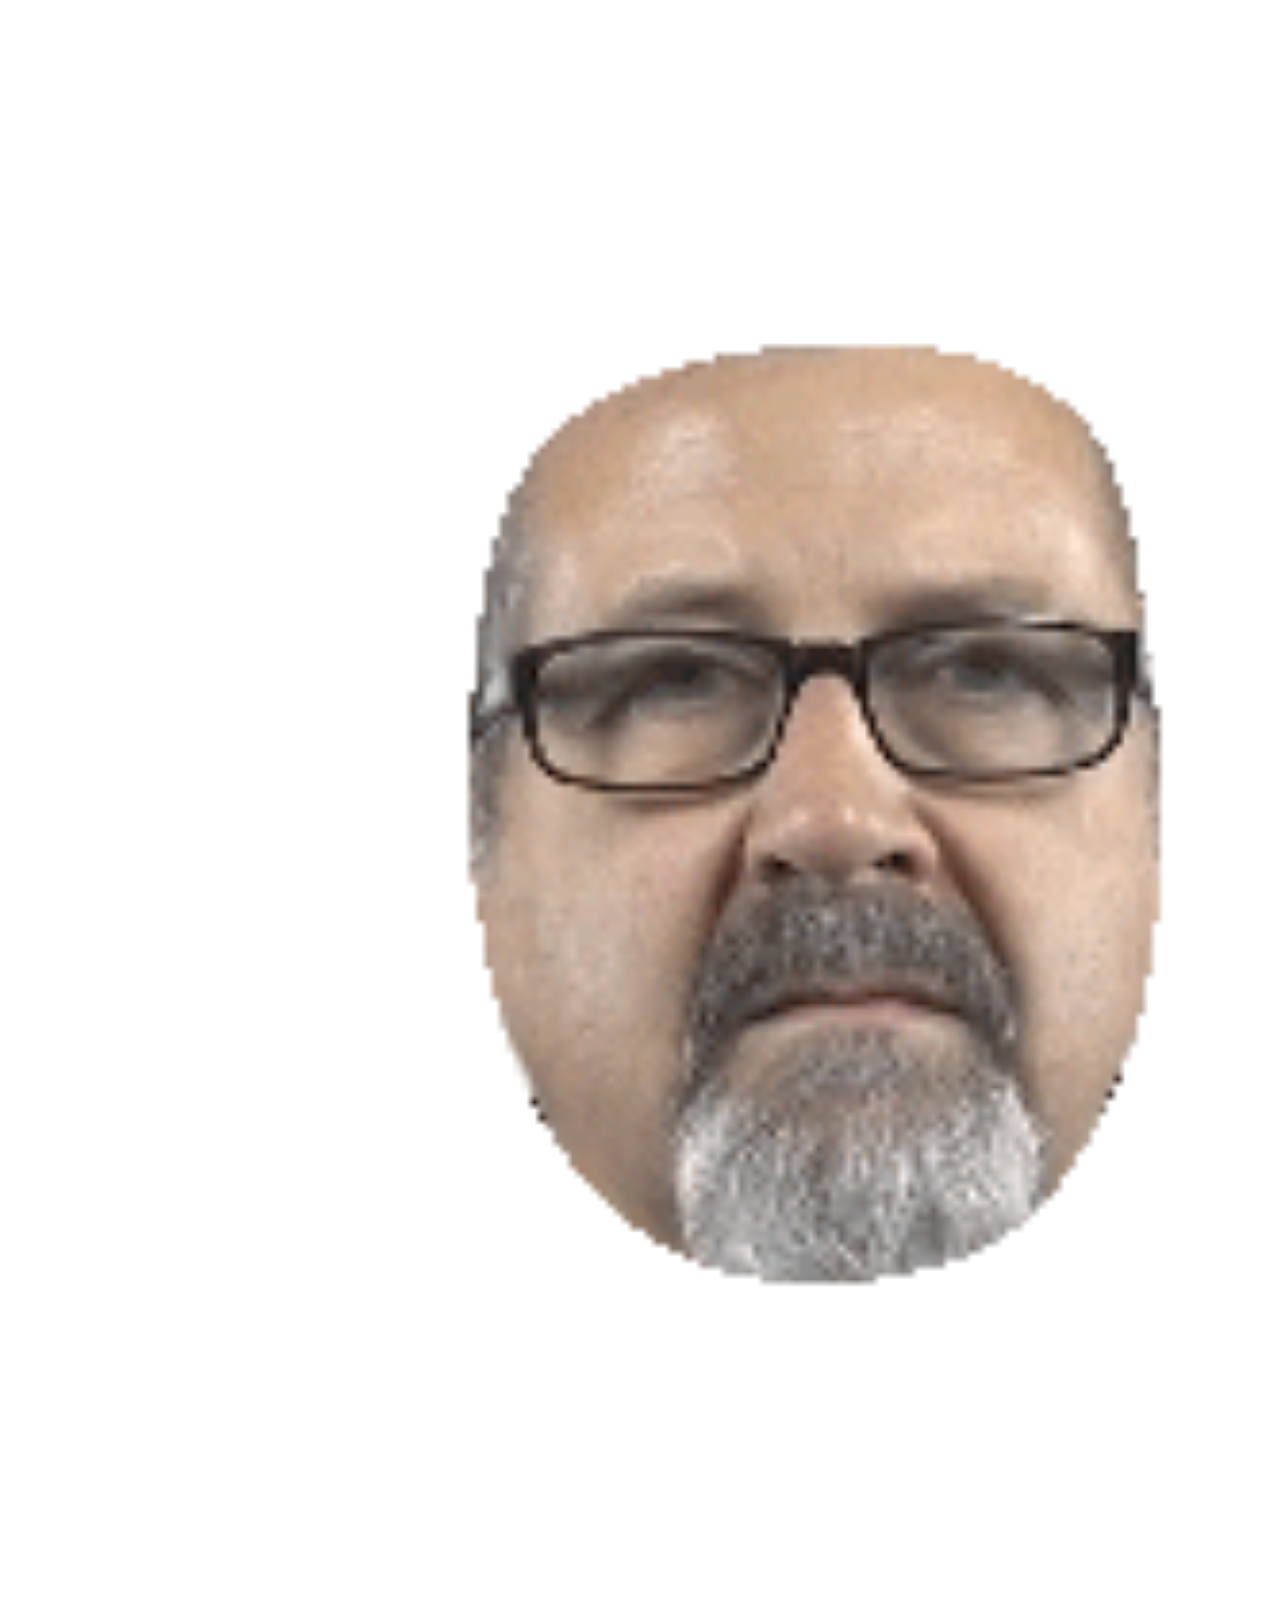
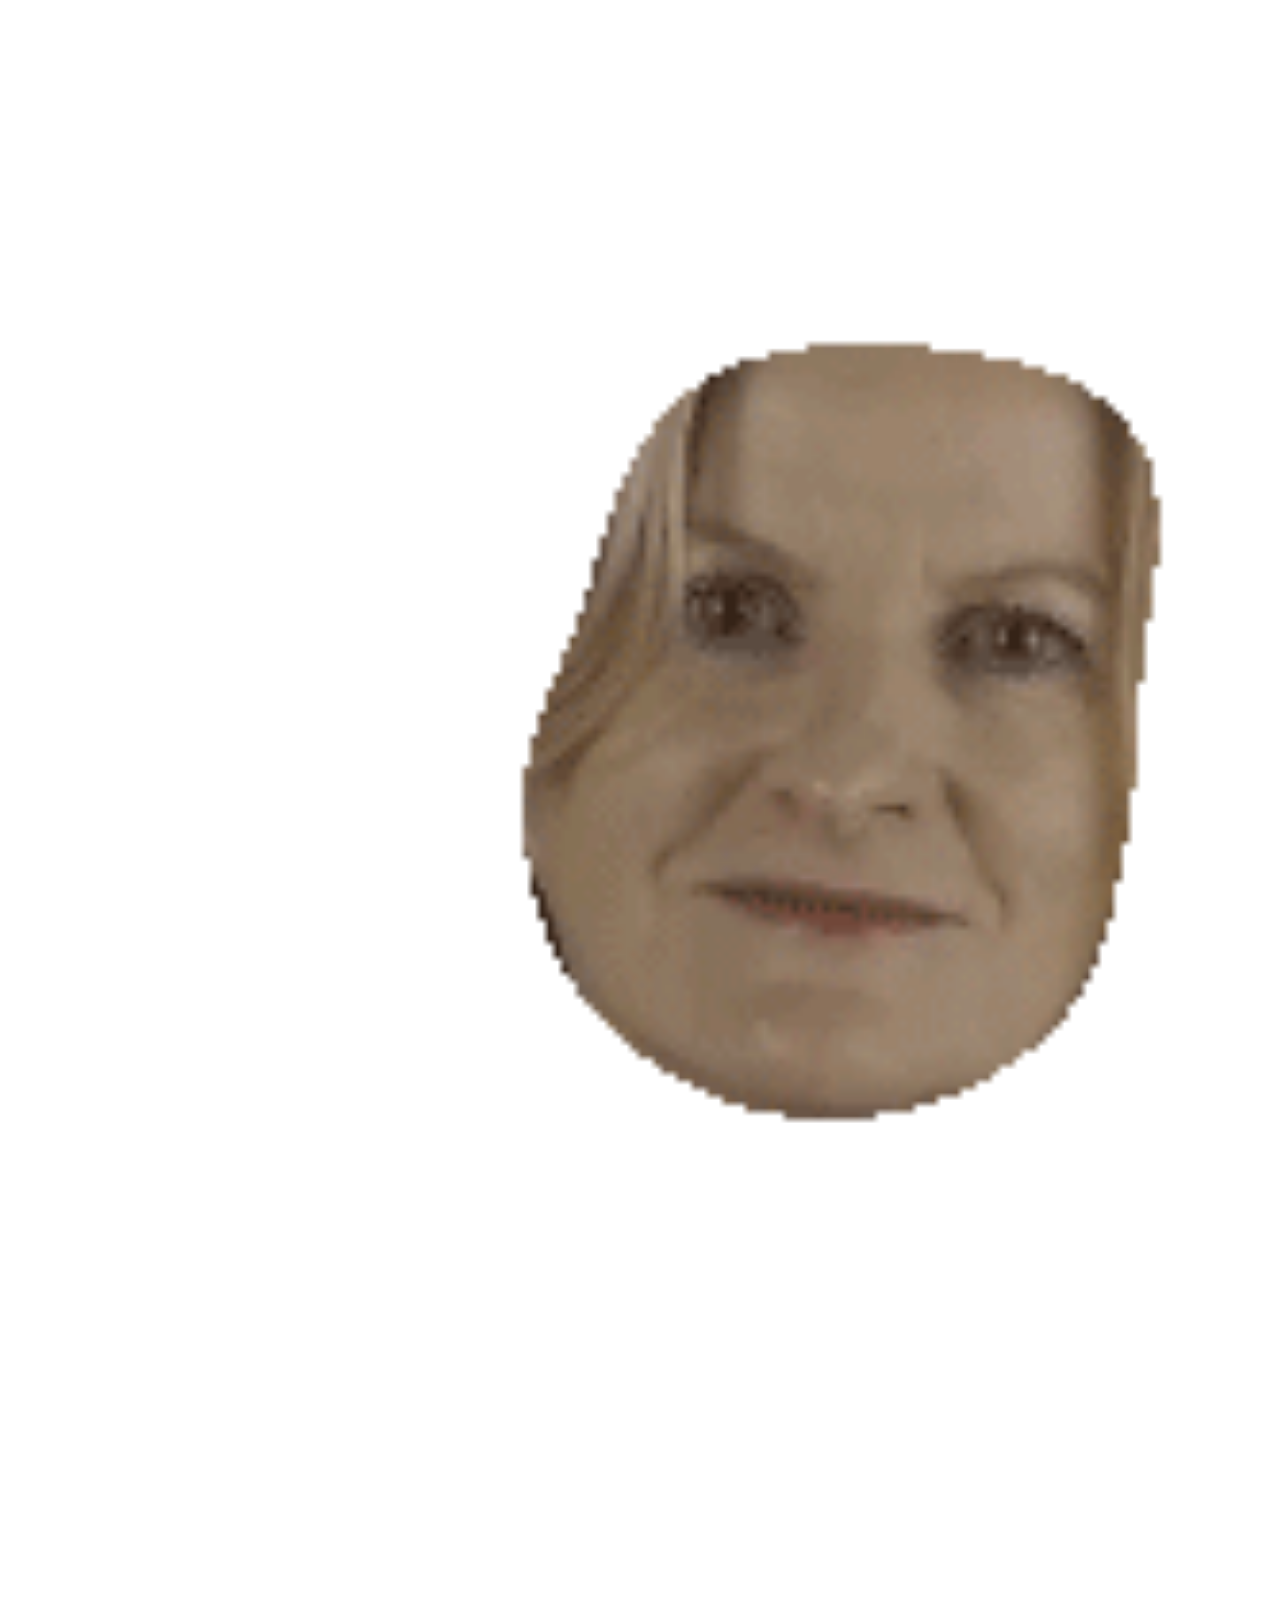
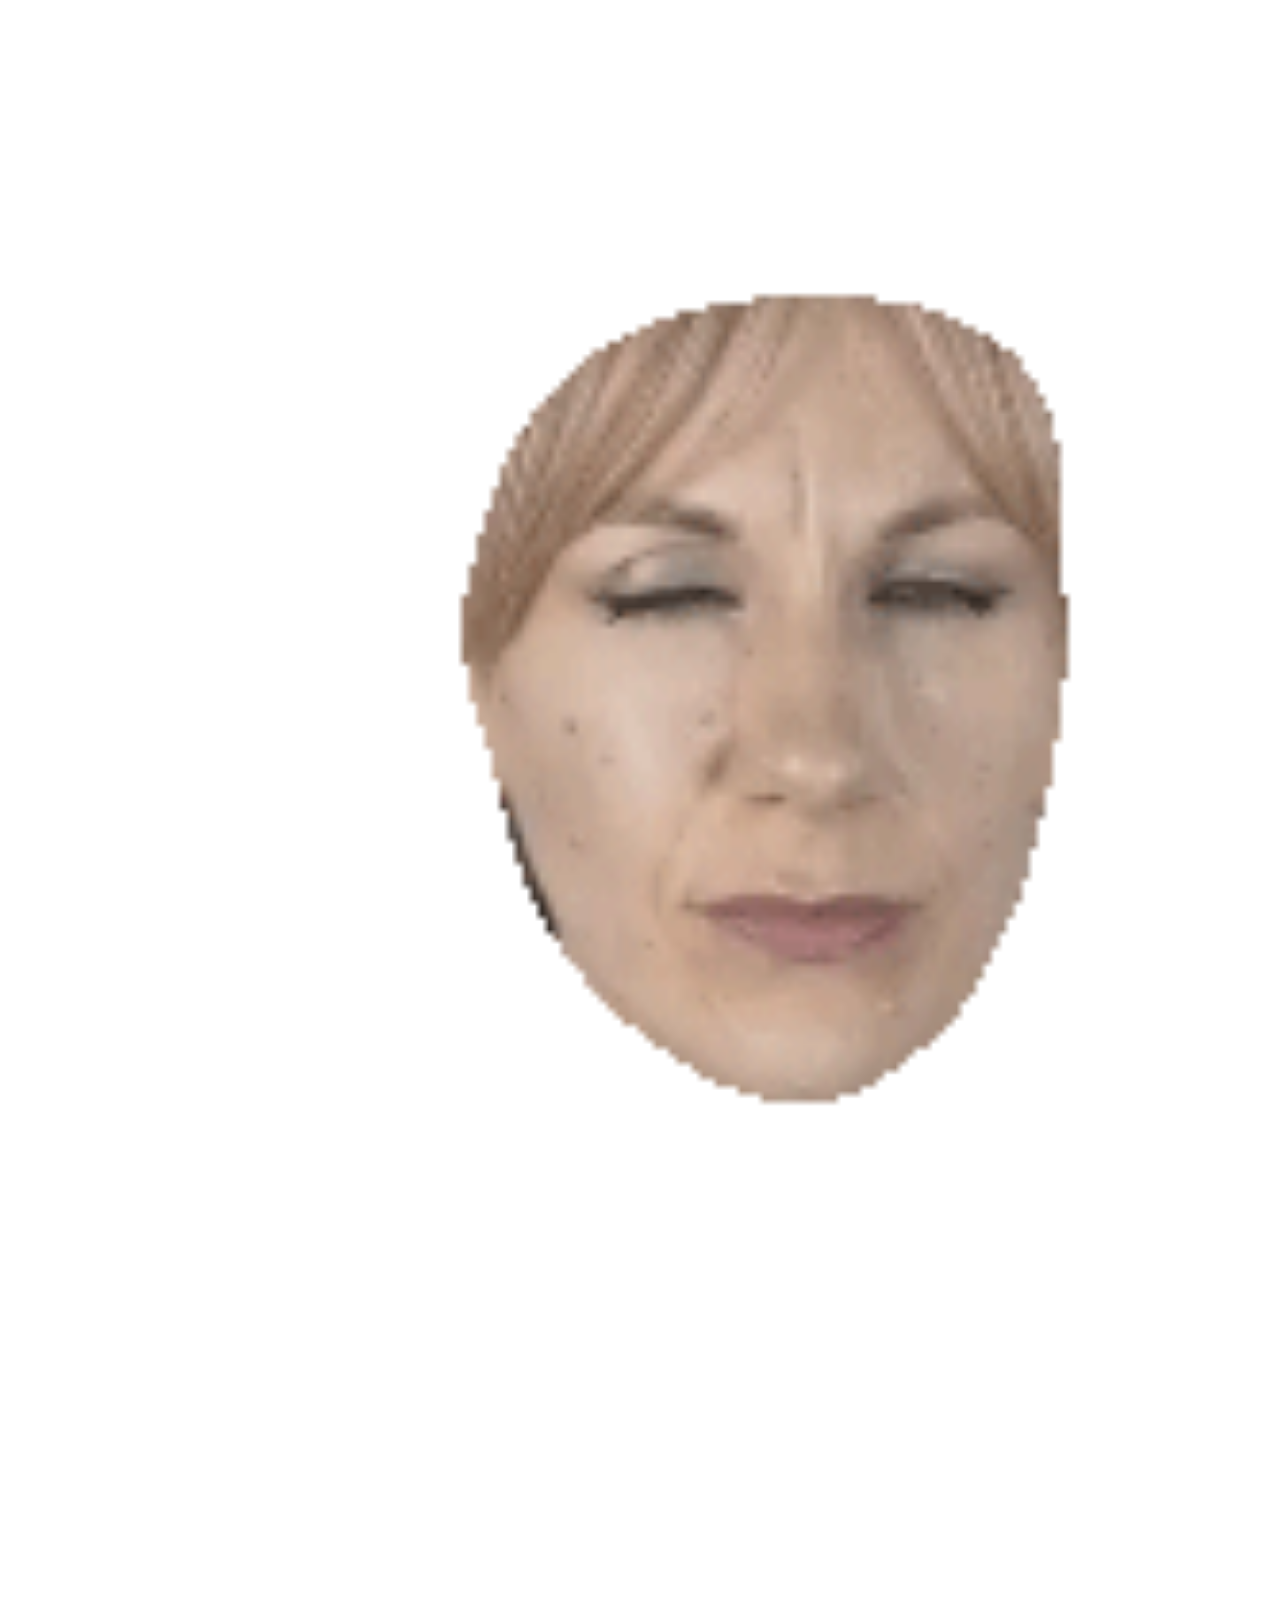
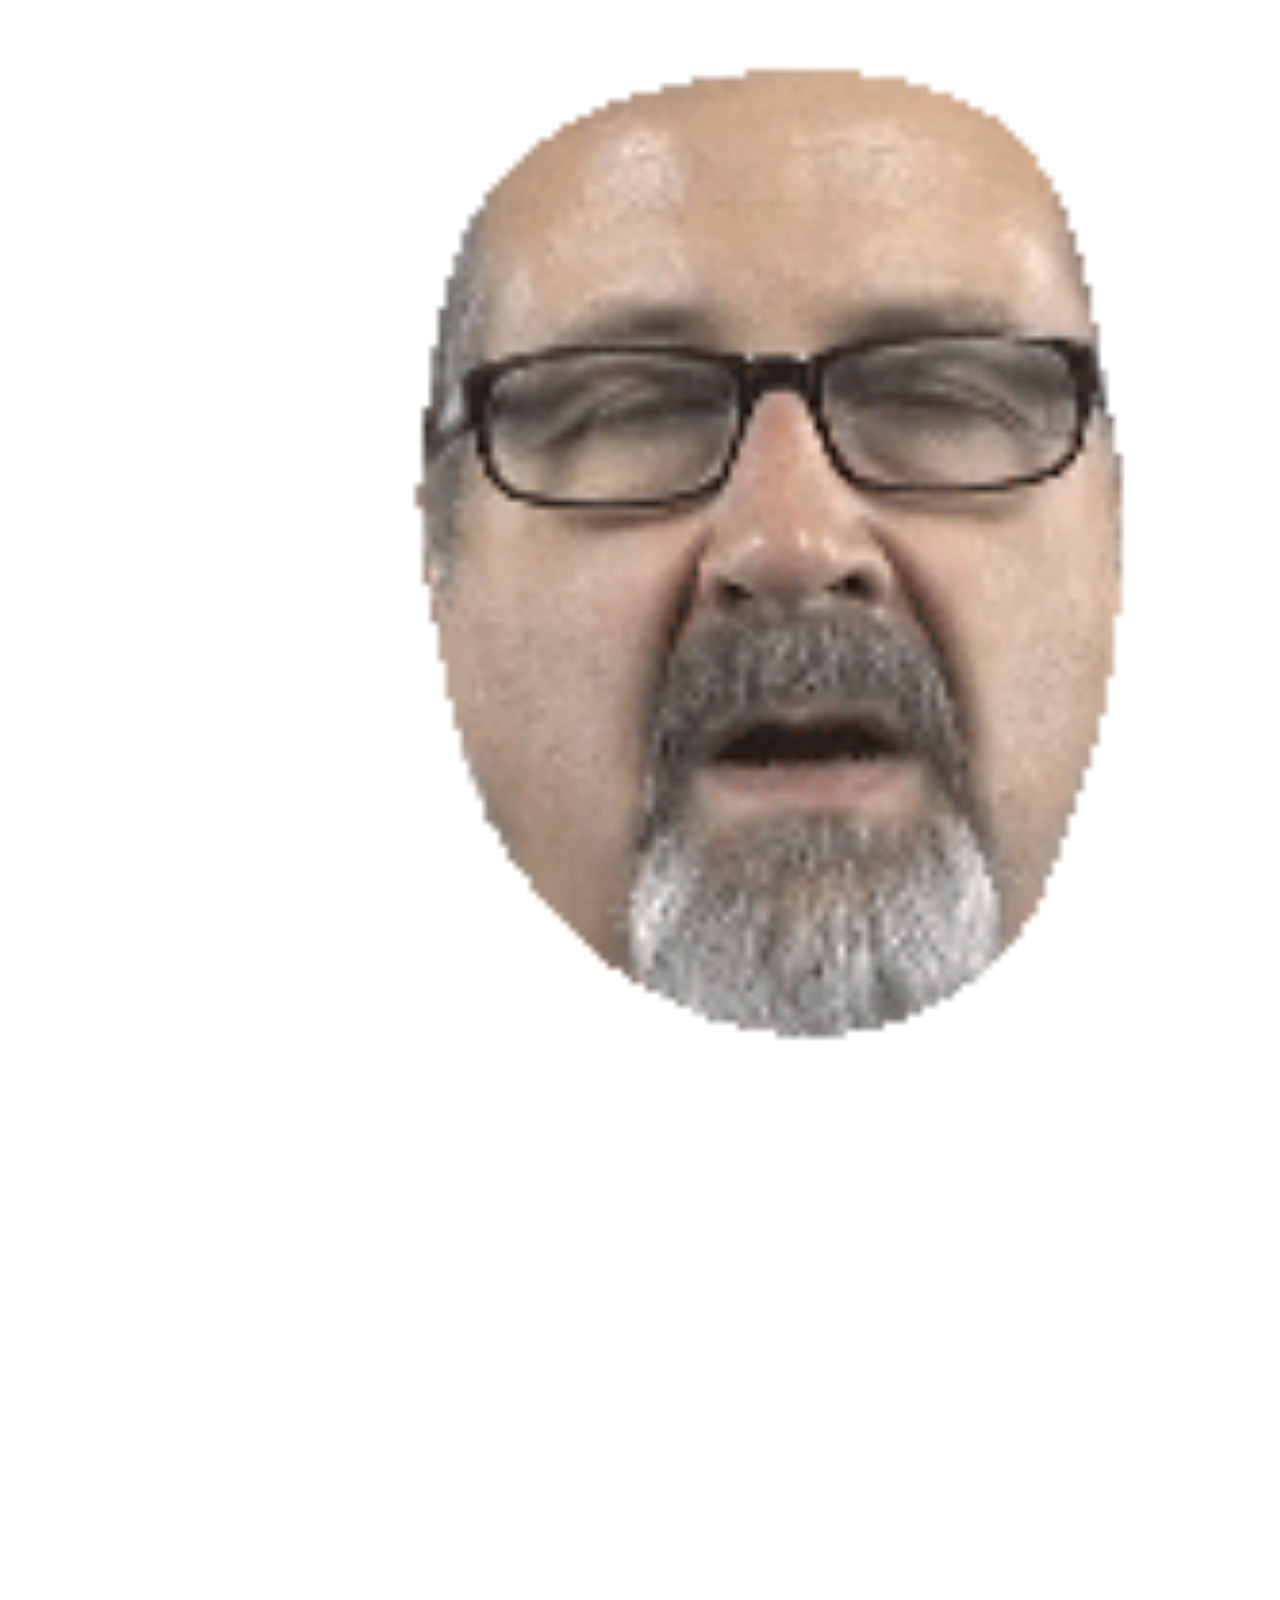
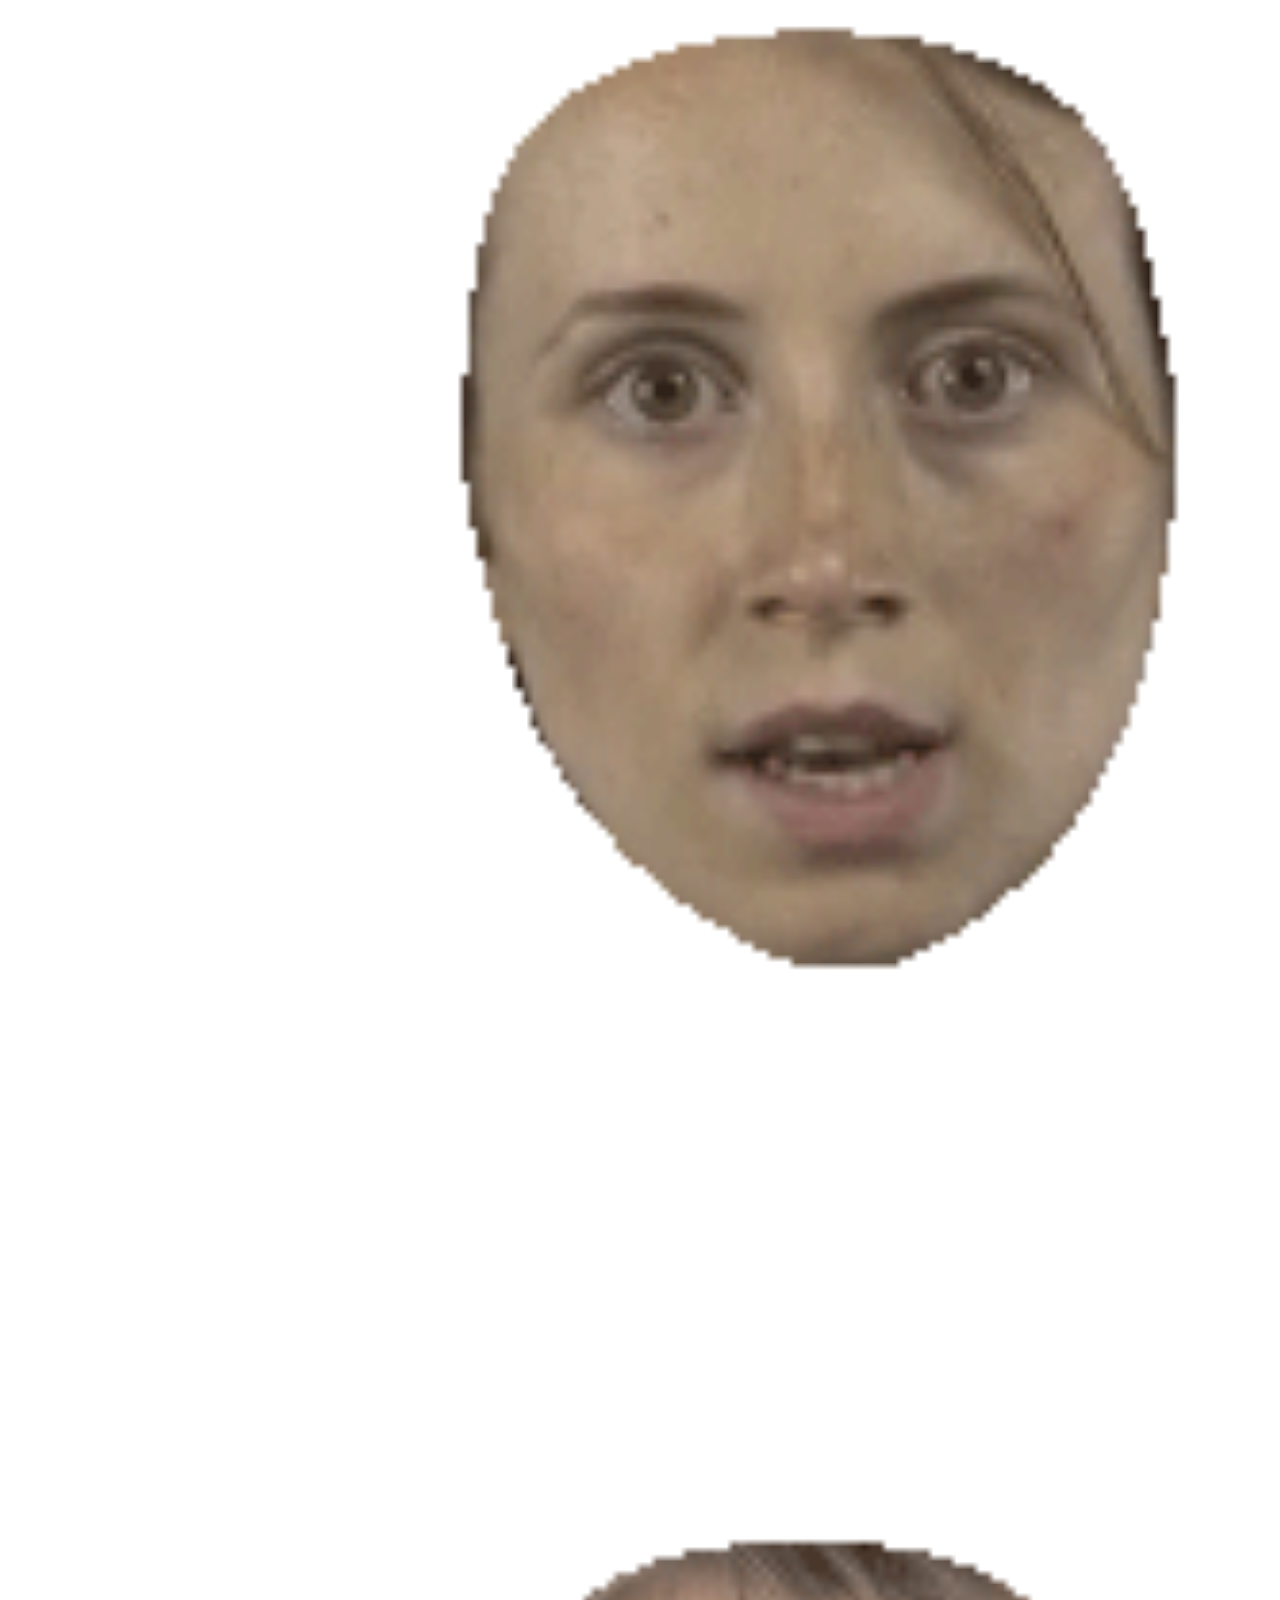
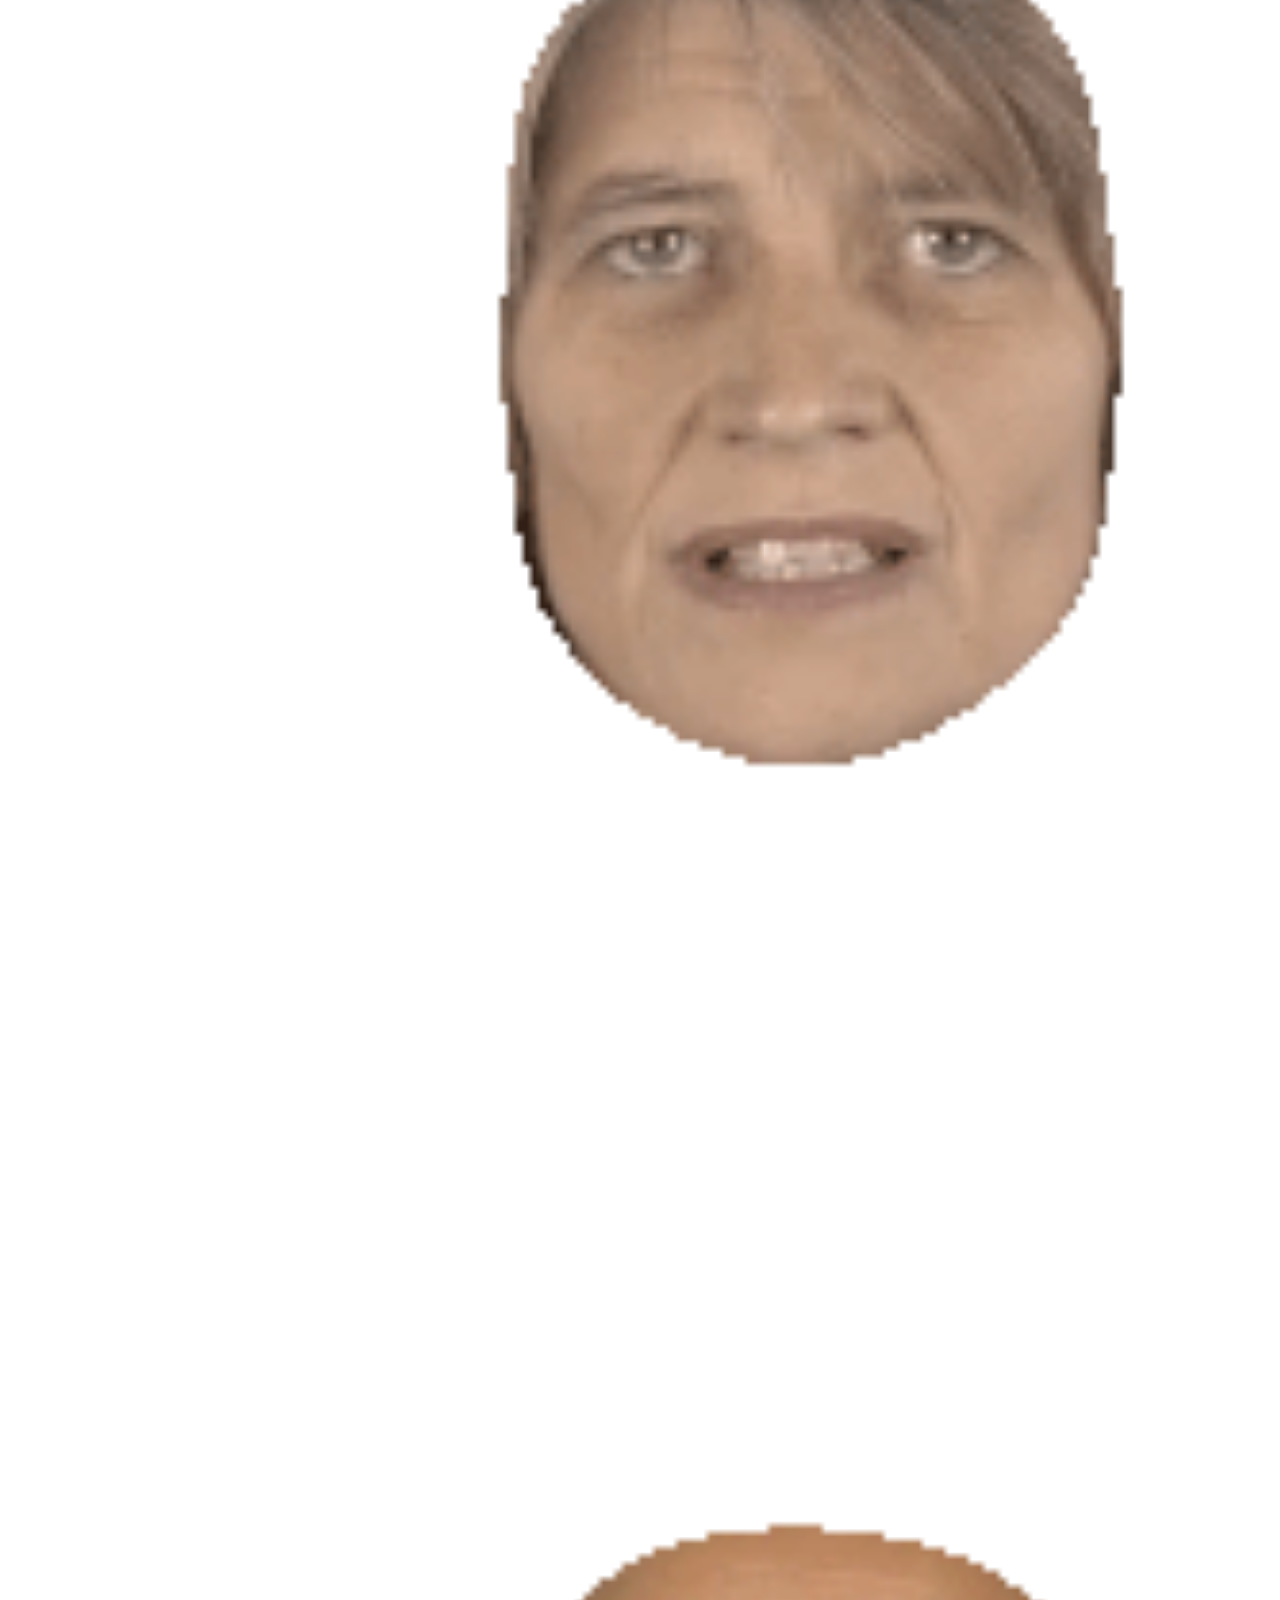
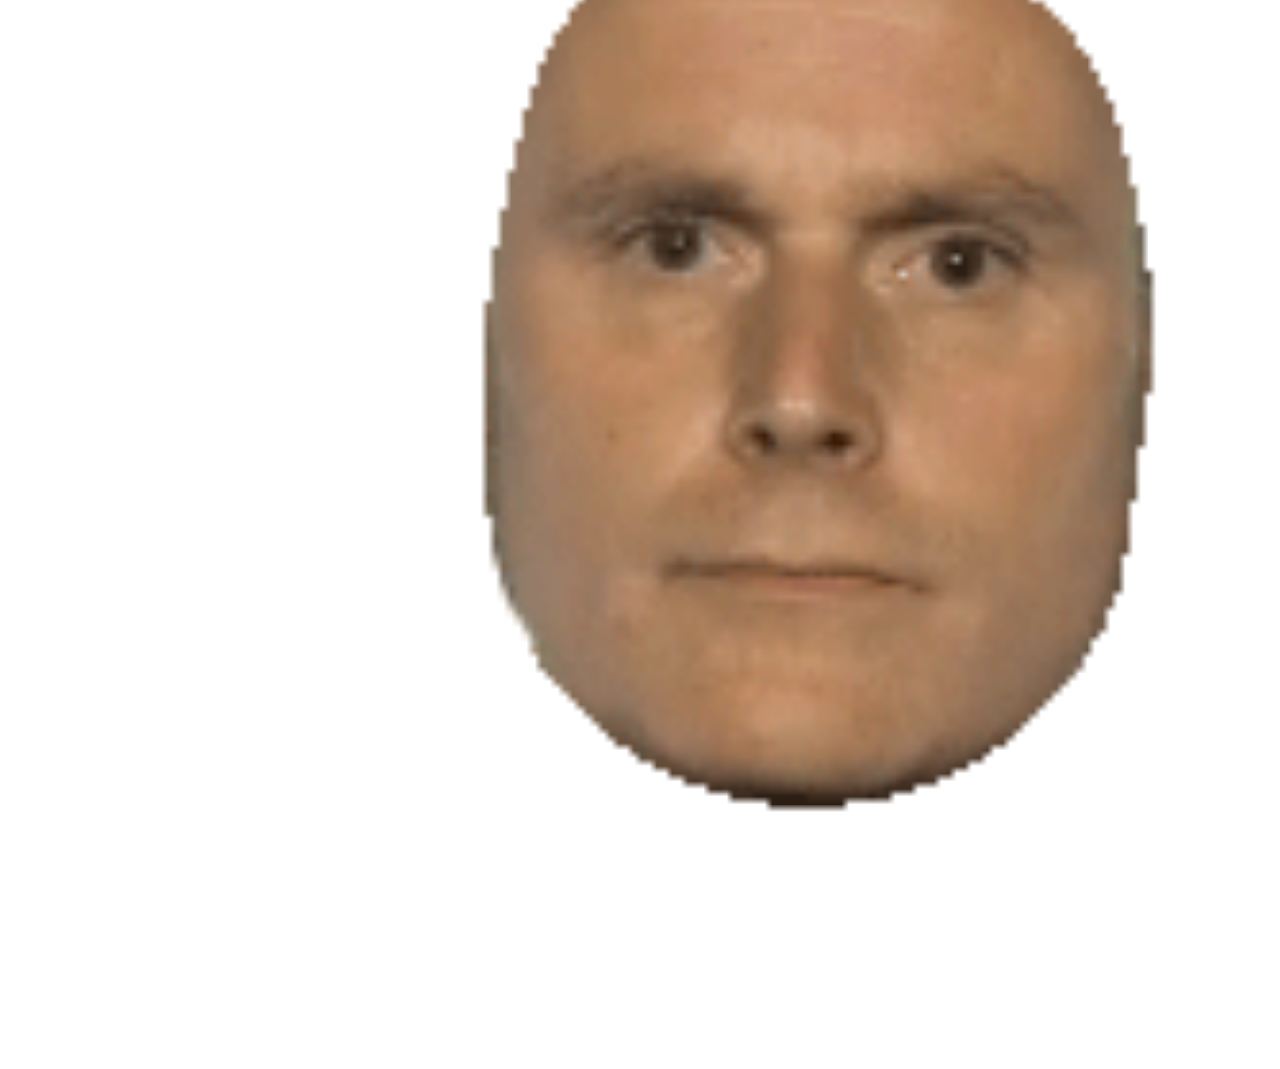
==== a-b/index.html @ c83a7aae "-" ====
<!DOCTYPE html>
<html lang="en" dir="ltr">
  <head>

    <meta charset="utf-8">
    <title></title>
    <link rel="stylesheet" href="style.css">
  </head>
  <body>
 <div class = "a">
    <img class="static" src ="./png/i.png" value="PLAY" onmouseover="play(1)">
    <audio id="audio1" src="audio/i.mp3" ></audio>

    <img class="active" src ="./gif/i.gif" value="PLAY" onmouseover="play(1)">
    <audio id="audio1" src="audio/i.mp3" ></audio>
    </div>
<div class = "b">
       <img class="static" src ="./png/am.png" value="PLAY" onmouseover="play(2)">
       <audio id="audio2" src="audio/am.mp3" ></audio>

       <img class="active" src ="./gif/am.gif" value="PLAY" onmouseover="play(2)">
       <audio id="audio2" src="audio/am.mp3" ></audio>
</div>

<div class= "c">
          <img class="static" src ="./png/happy.png" value="PLAY" onmouseover="play(3)">
          <audio id="audio3" src="audio/happy.mp3" ></audio>

          <img class="active" src ="./gif/happy.gif" value="PLAY" onmouseover="play(3)">
          <audio id="audio3" src="audio/happy.mp3" ></audio>

</div>

<div calss= "d">
<img class="static" src ="./png/my.png" value="PLAY" onmouseover="play(4)">
<audio id="audio4" src="audio/my.mp3" ></audio>

<img class="active" src ="./gif/my.gif" value="PLAY" onmouseover="play(4)">
<audio id="audio4" src="audio/my.mp3" ></audio>
</div>

<div calss= "g">
<img class="static" src ="./png/depression.png" value="PLAY" onmouseover="play(7)">
<audio id="audio7" src="audio/depression.mp3" ></audio>

<img class="active" src ="./gif/depression.gif" value="PLAY" onmouseover="play(7)">
<audio id="audio7" src="audio/depression.mp3" ></audio>
</div>

<div calss= "e">
<img class="static" src ="./png/is.png" value="PLAY" onmouseover="play(5)">
<audio id="audio5" src="audio/is.mp3" ></audio>

<img class="active" src ="./gif/is.gif" value="PLAY" onmouseover="play(5)">
<audio id="audio5" src="audio/is.mp3" ></audio>
</div>

<div calss= "f">
<img class="static" src ="./png/fantastic.png" value="PLAY" onmouseover="play(6)">
<audio id="audio6" src="audio/fantastic.mp3" ></audio>

<img class="active" src ="./gif/fantastic.gif" value="PLAY" onmouseover="play(6)">
<audio id="audio6" src="audio/fantastic.mp3" ></audio>
</div>


  <script  src="sound.js"></script>
</body>
---- a-b/style.css ----
img {
  width: 120%;
}

.static {
  position:absolute;
  background: white;
}

.static:hover {
  opacity:0;
}
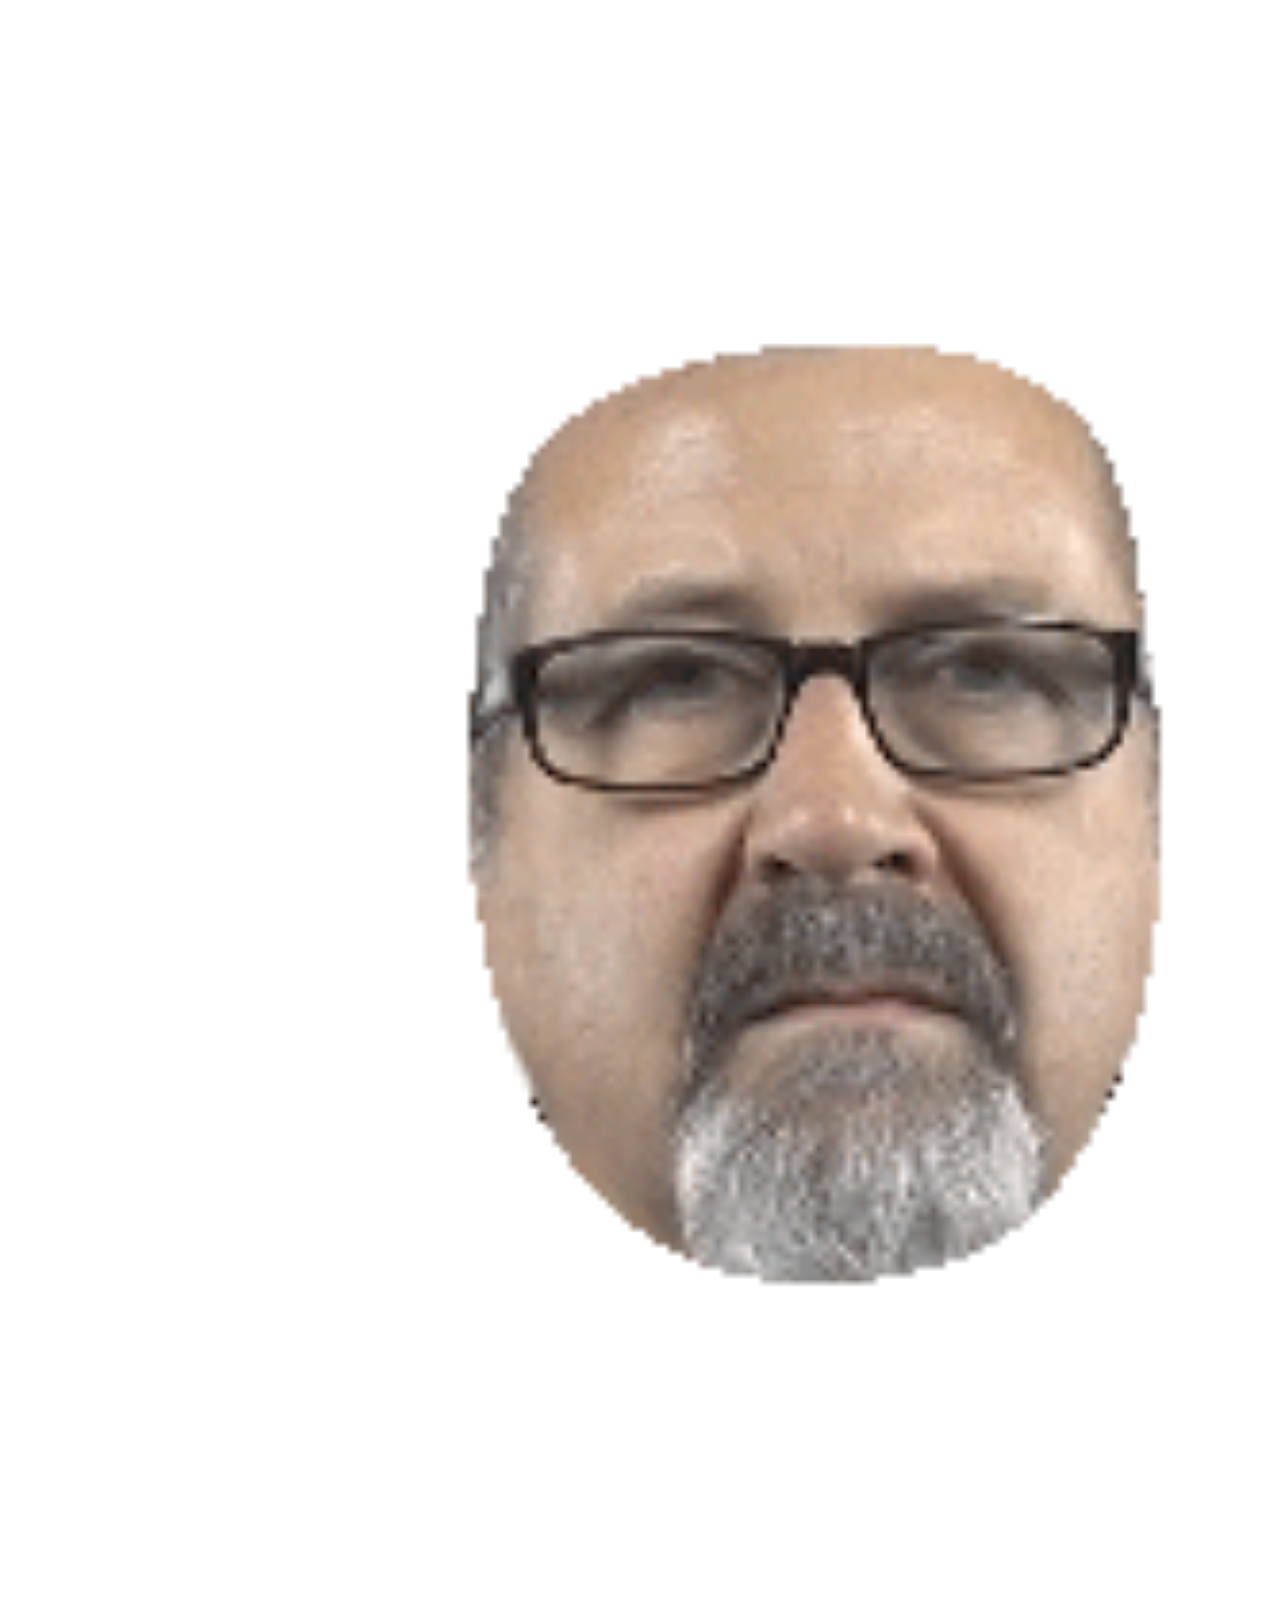
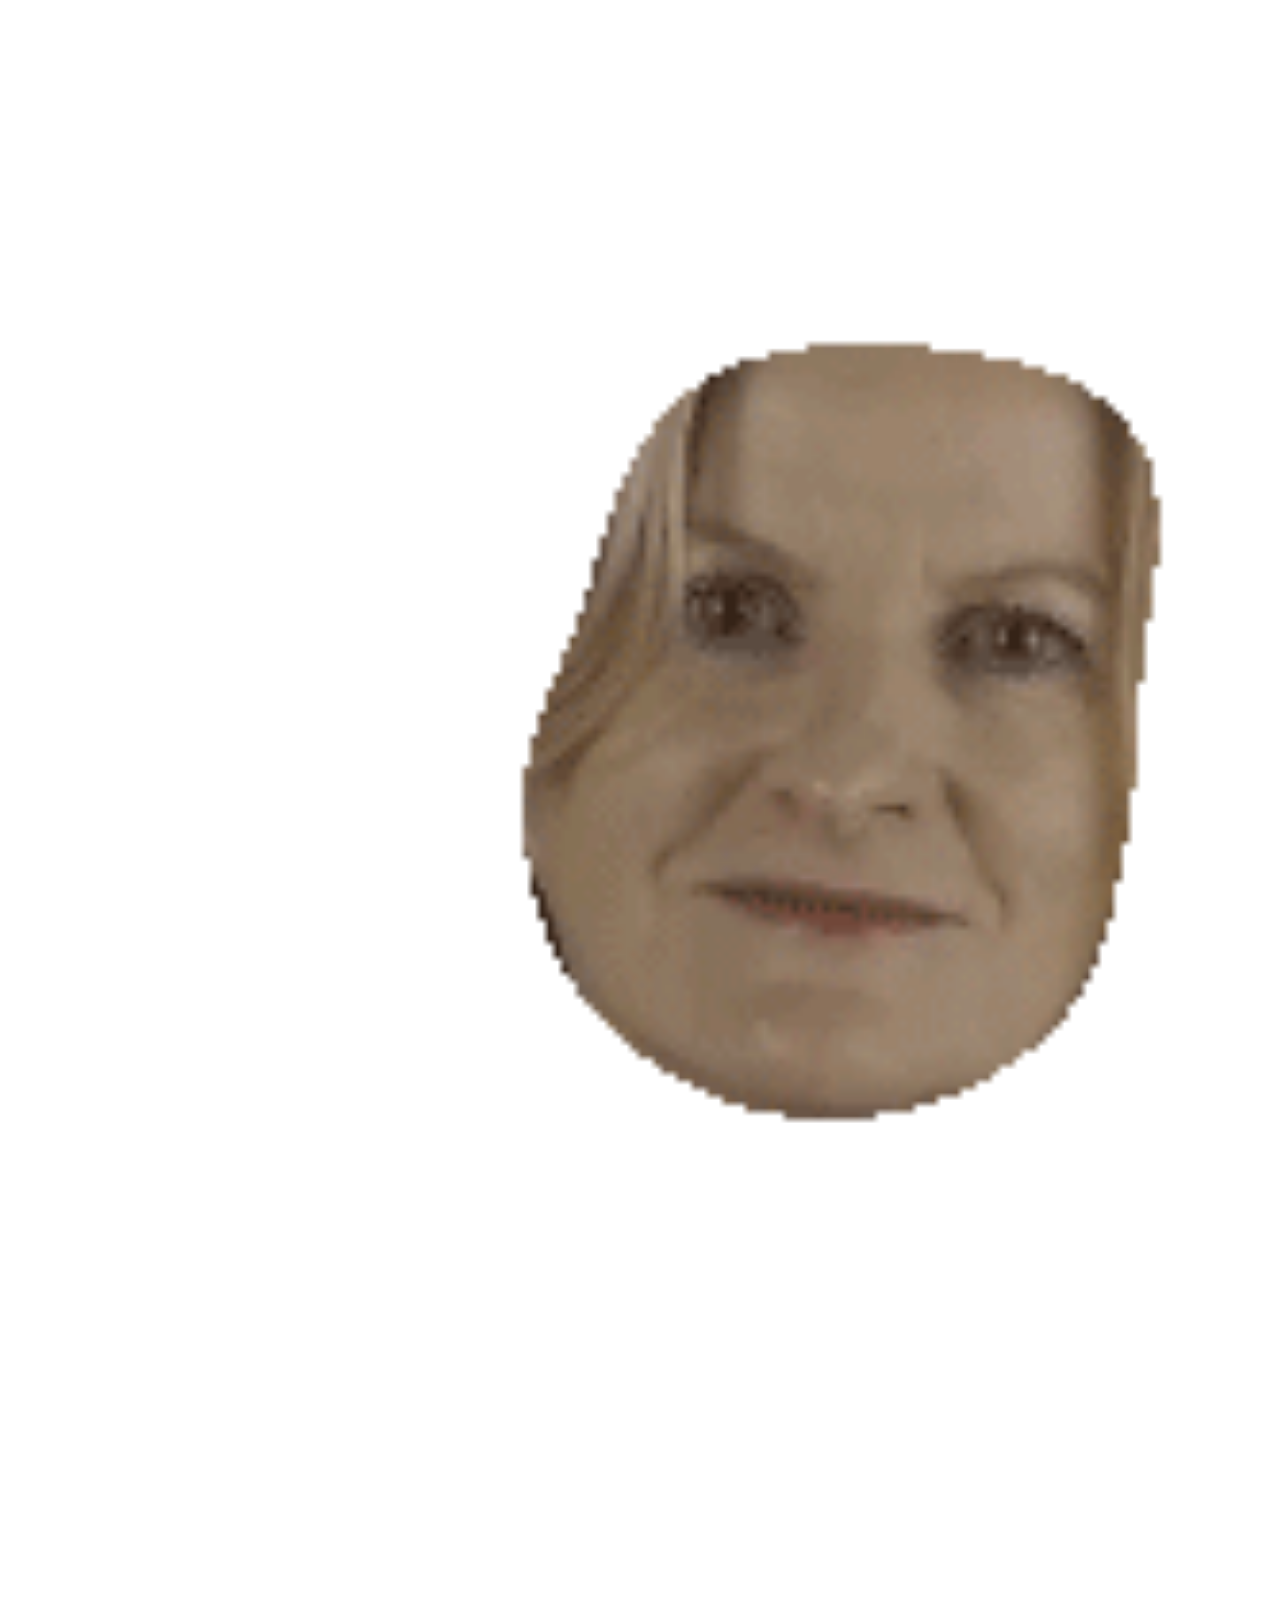
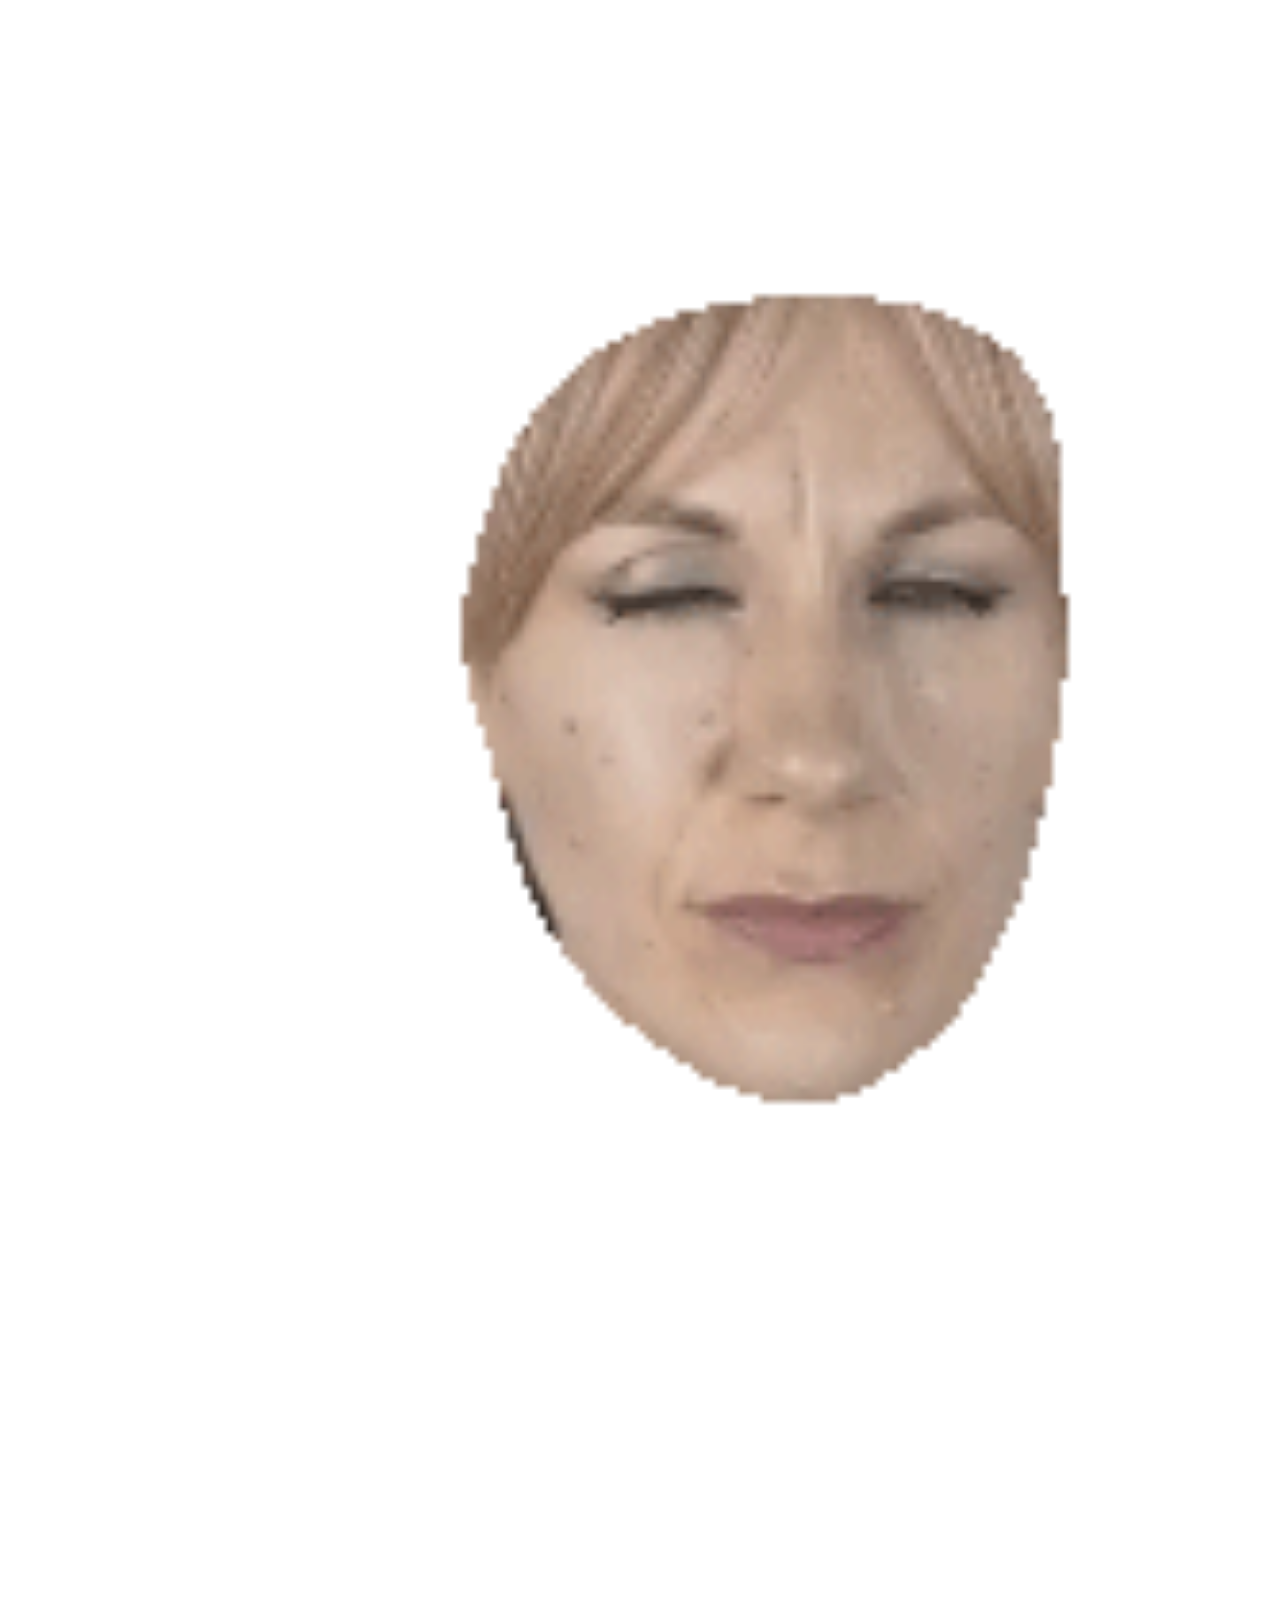
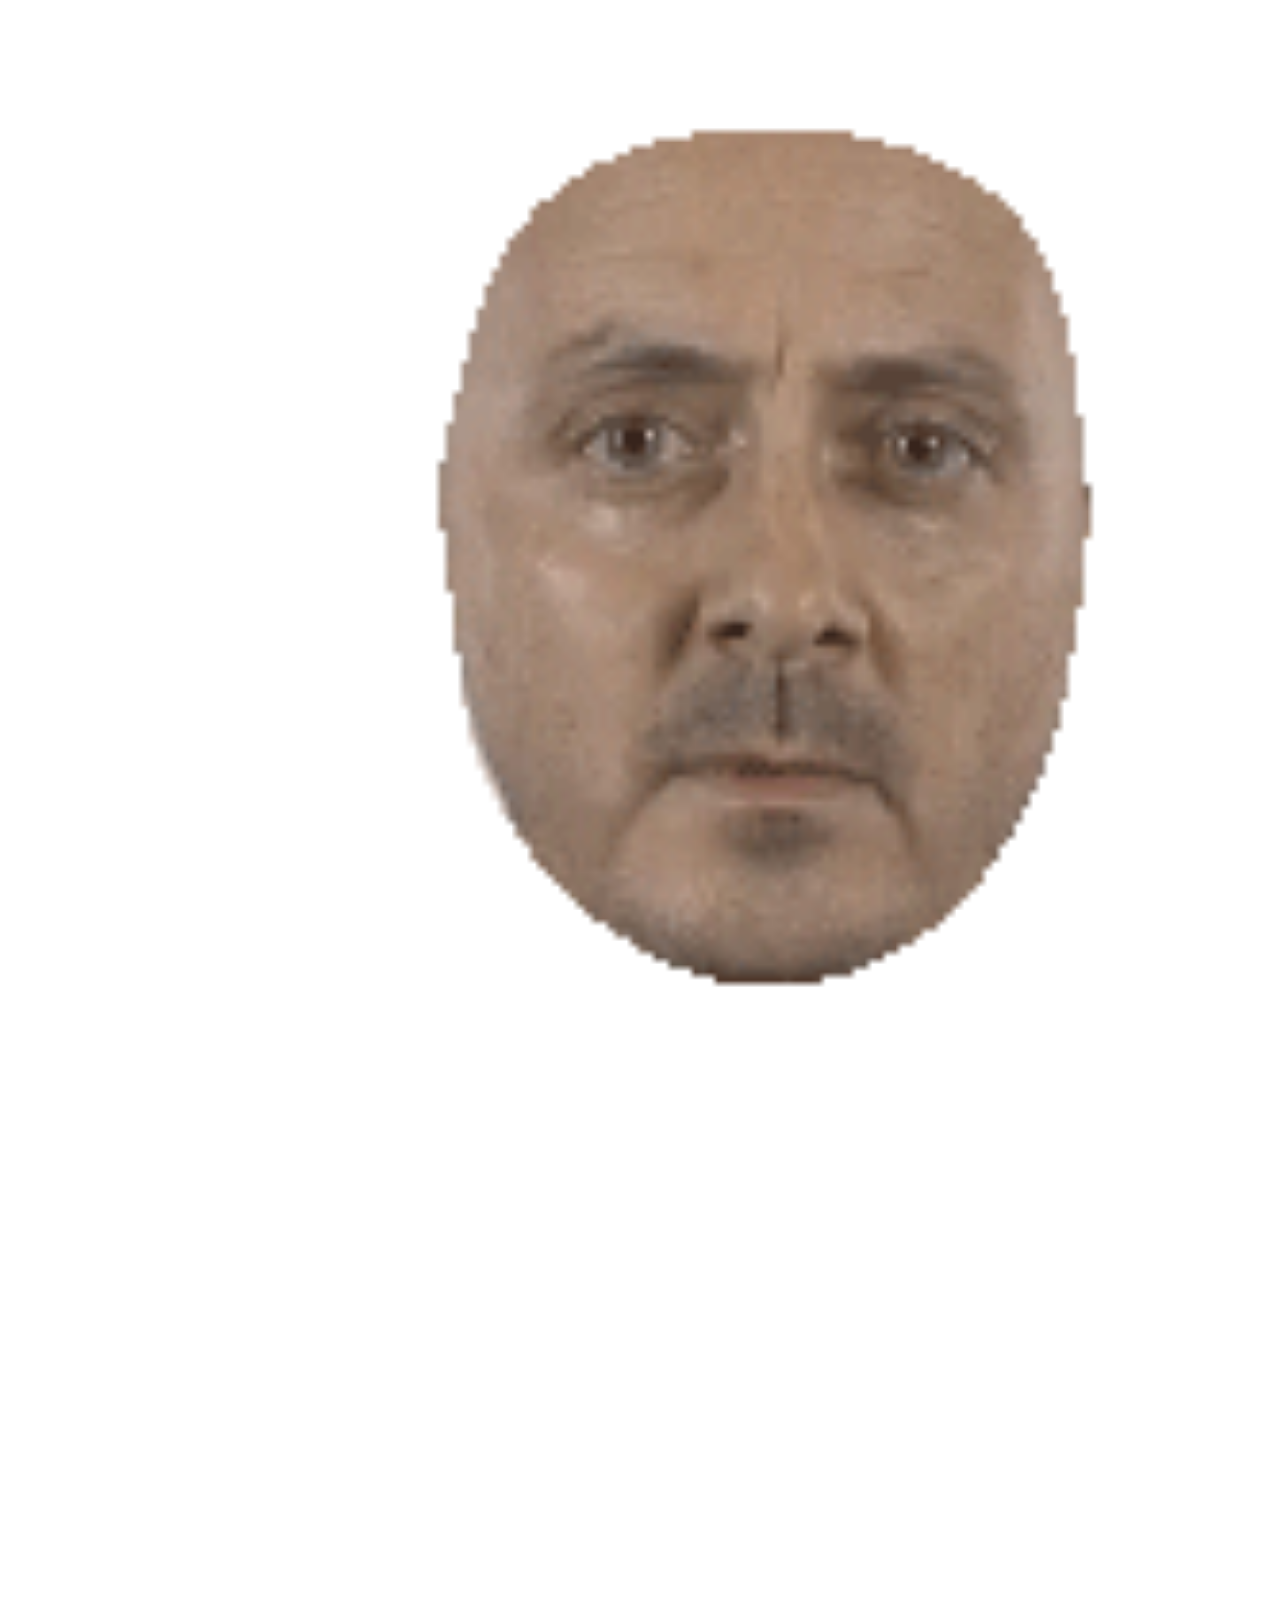
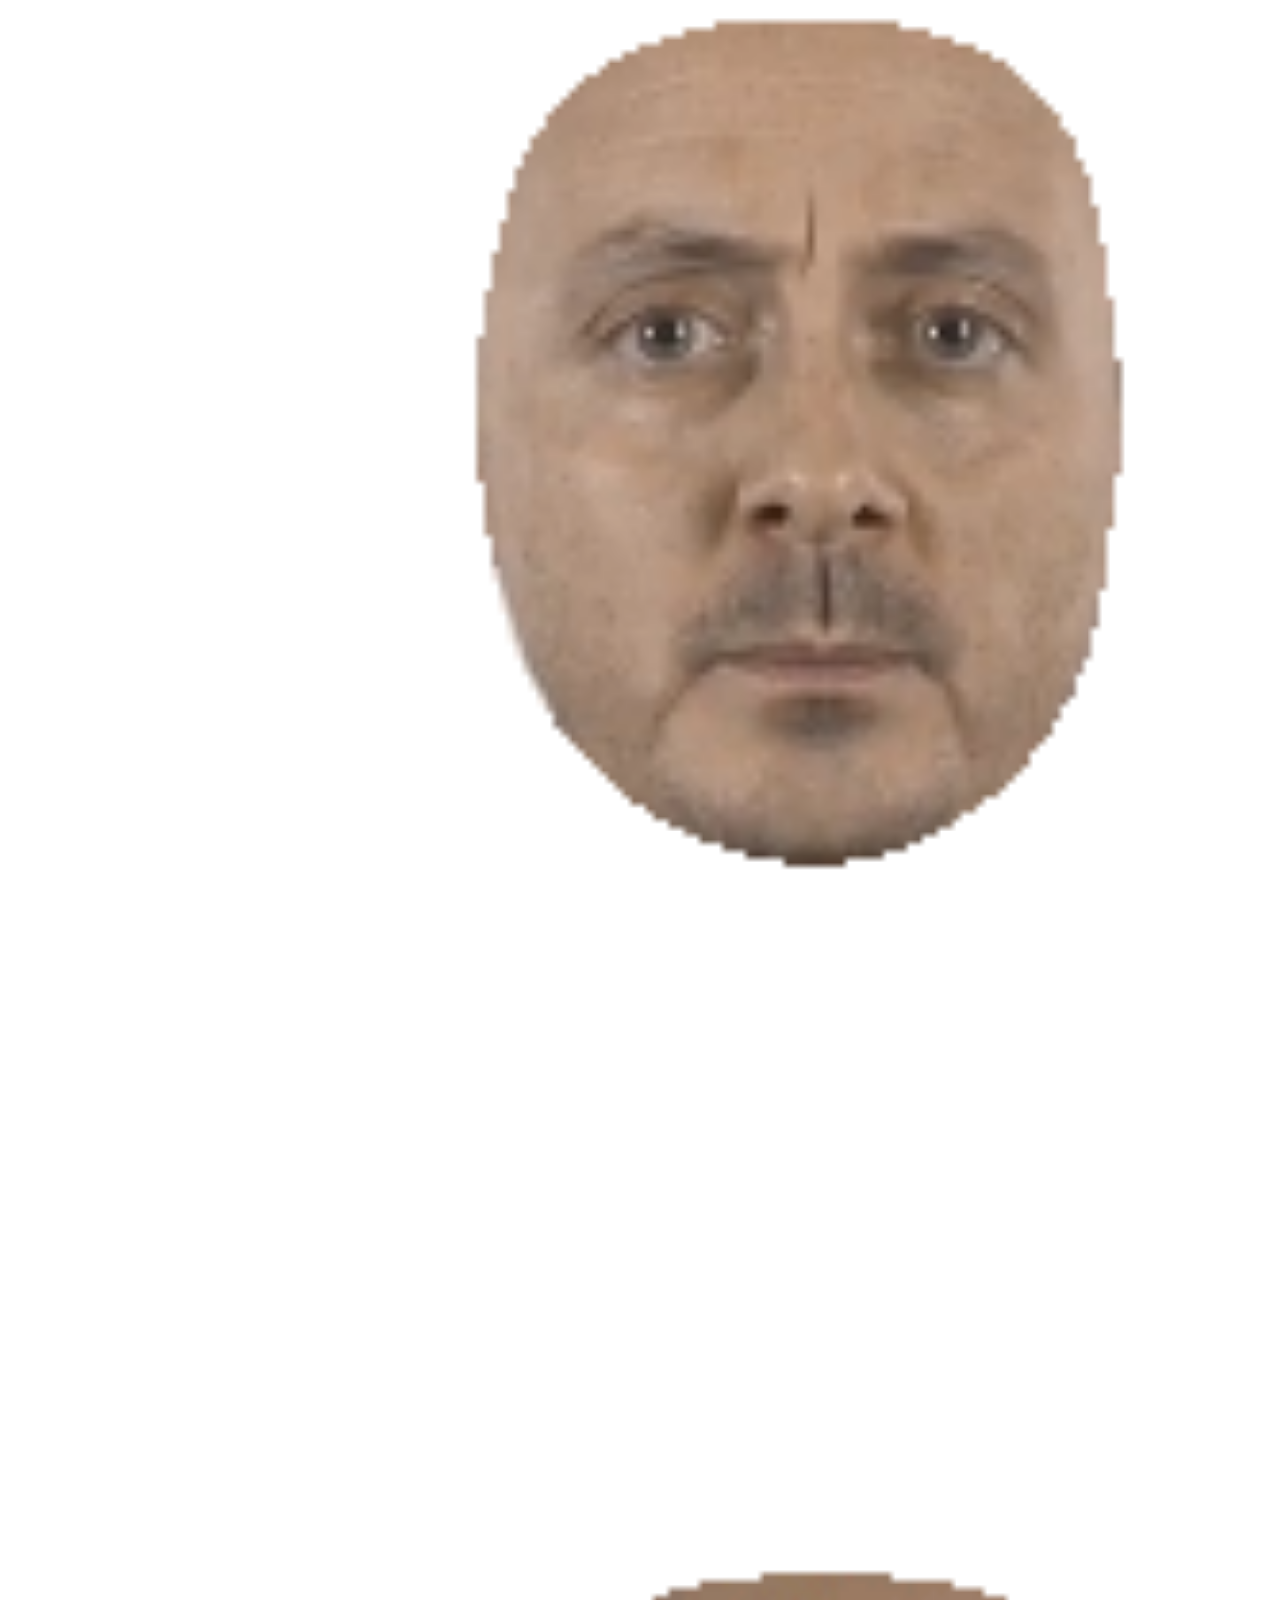
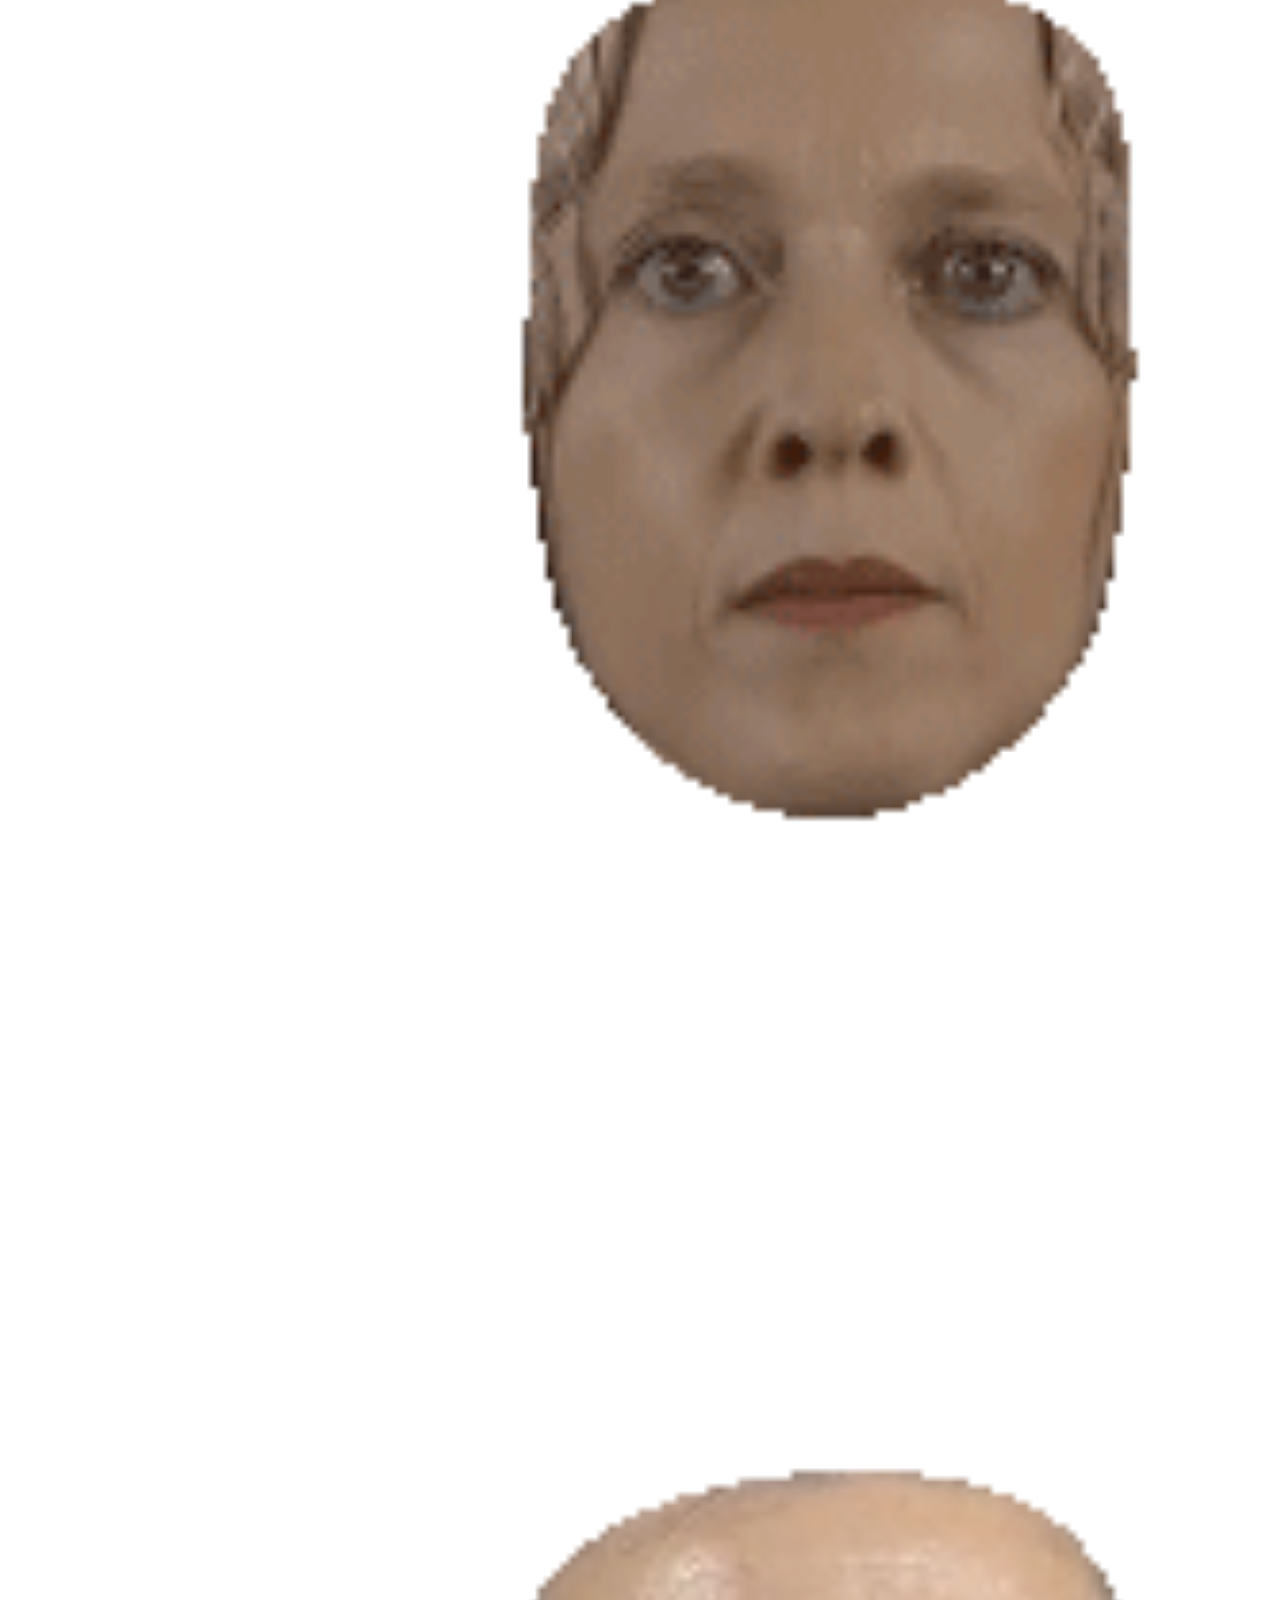
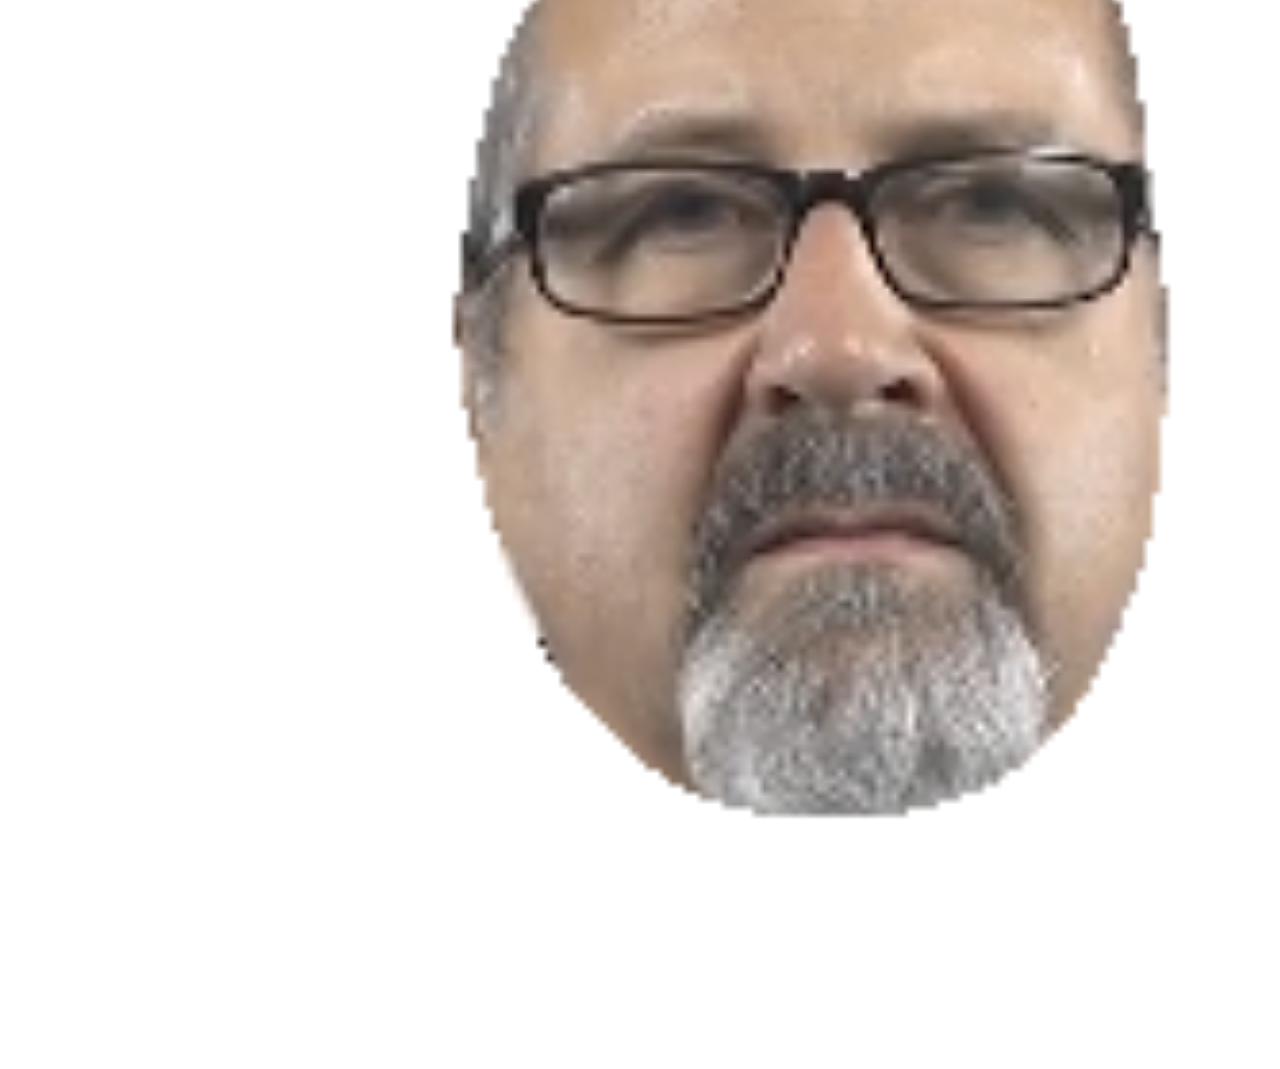
==== commit 645cd22c: "- -" ====
--- a/a-b/index.html
+++ b/a-b/index.html
@@ -32,35 +32,35 @@
 </div>
 
 <div calss= "d">
-<img class="static" src ="./png/my.png" value="PLAY" onmouseover="play(4)">
-<audio id="audio4" src="audio/my.mp3" ></audio>
+<img class="static" src ="./png/that.png" value="PLAY" onmouseover="play(4)">
+<audio id="audio4" src="audio/that.mp3" ></audio>
 
-<img class="active" src ="./gif/my.gif" value="PLAY" onmouseover="play(4)">
-<audio id="audio4" src="audio/my.mp3" ></audio>
+<img class="active" src ="./gif/that.gif" value="PLAY" onmouseover="play(4)">
+<audio id="audio4" src="audio/that.mp3" ></audio>
 </div>
 
 <div calss= "g">
-<img class="static" src ="./png/depression.png" value="PLAY" onmouseover="play(7)">
-<audio id="audio7" src="audio/depression.mp3" ></audio>
+<img class="static" src ="./png/you.png" value="PLAY" onmouseover="play(7)">
+<audio id="audio7" src="audio/you.mp3" ></audio>
 
-<img class="active" src ="./gif/depression.gif" value="PLAY" onmouseover="play(7)">
-<audio id="audio7" src="audio/depression.mp3" ></audio>
+<img class="active" src ="./gif/you.gif" value="PLAY" onmouseover="play(7)">
+<audio id="audio7" src="audio/you.mp3" ></audio>
 </div>
 
 <div calss= "e">
-<img class="static" src ="./png/is.png" value="PLAY" onmouseover="play(5)">
-<audio id="audio5" src="audio/is.mp3" ></audio>
+<img class="static" src ="./png/are.png" value="PLAY" onmouseover="play(5)">
+<audio id="audio5" src="audio/are.mp3" ></audio>
 
-<img class="active" src ="./gif/is.gif" value="PLAY" onmouseover="play(5)">
-<audio id="audio5" src="audio/is.mp3" ></audio>
+<img class="active" src ="./gif/are.gif" value="PLAY" onmouseover="play(5)">
+<audio id="audio5" src="audio/are.mp3" ></audio>
 </div>
 
 <div calss= "f">
-<img class="static" src ="./png/fantastic.png" value="PLAY" onmouseover="play(6)">
-<audio id="audio6" src="audio/fantastic.mp3" ></audio>
+<img class="static" src ="./png/here.png" value="PLAY" onmouseover="play(6)">
+<audio id="audio6" src="audio/here.mp3" ></audio>
 
-<img class="active" src ="./gif/fantastic.gif" value="PLAY" onmouseover="play(6)">
-<audio id="audio6" src="audio/fantastic.mp3" ></audio>
+<img class="active" src ="./gif/here.gif" value="PLAY" onmouseover="play(6)">
+<audio id="audio6" src="audio/here.mp3" ></audio>
 </div>
 
 
